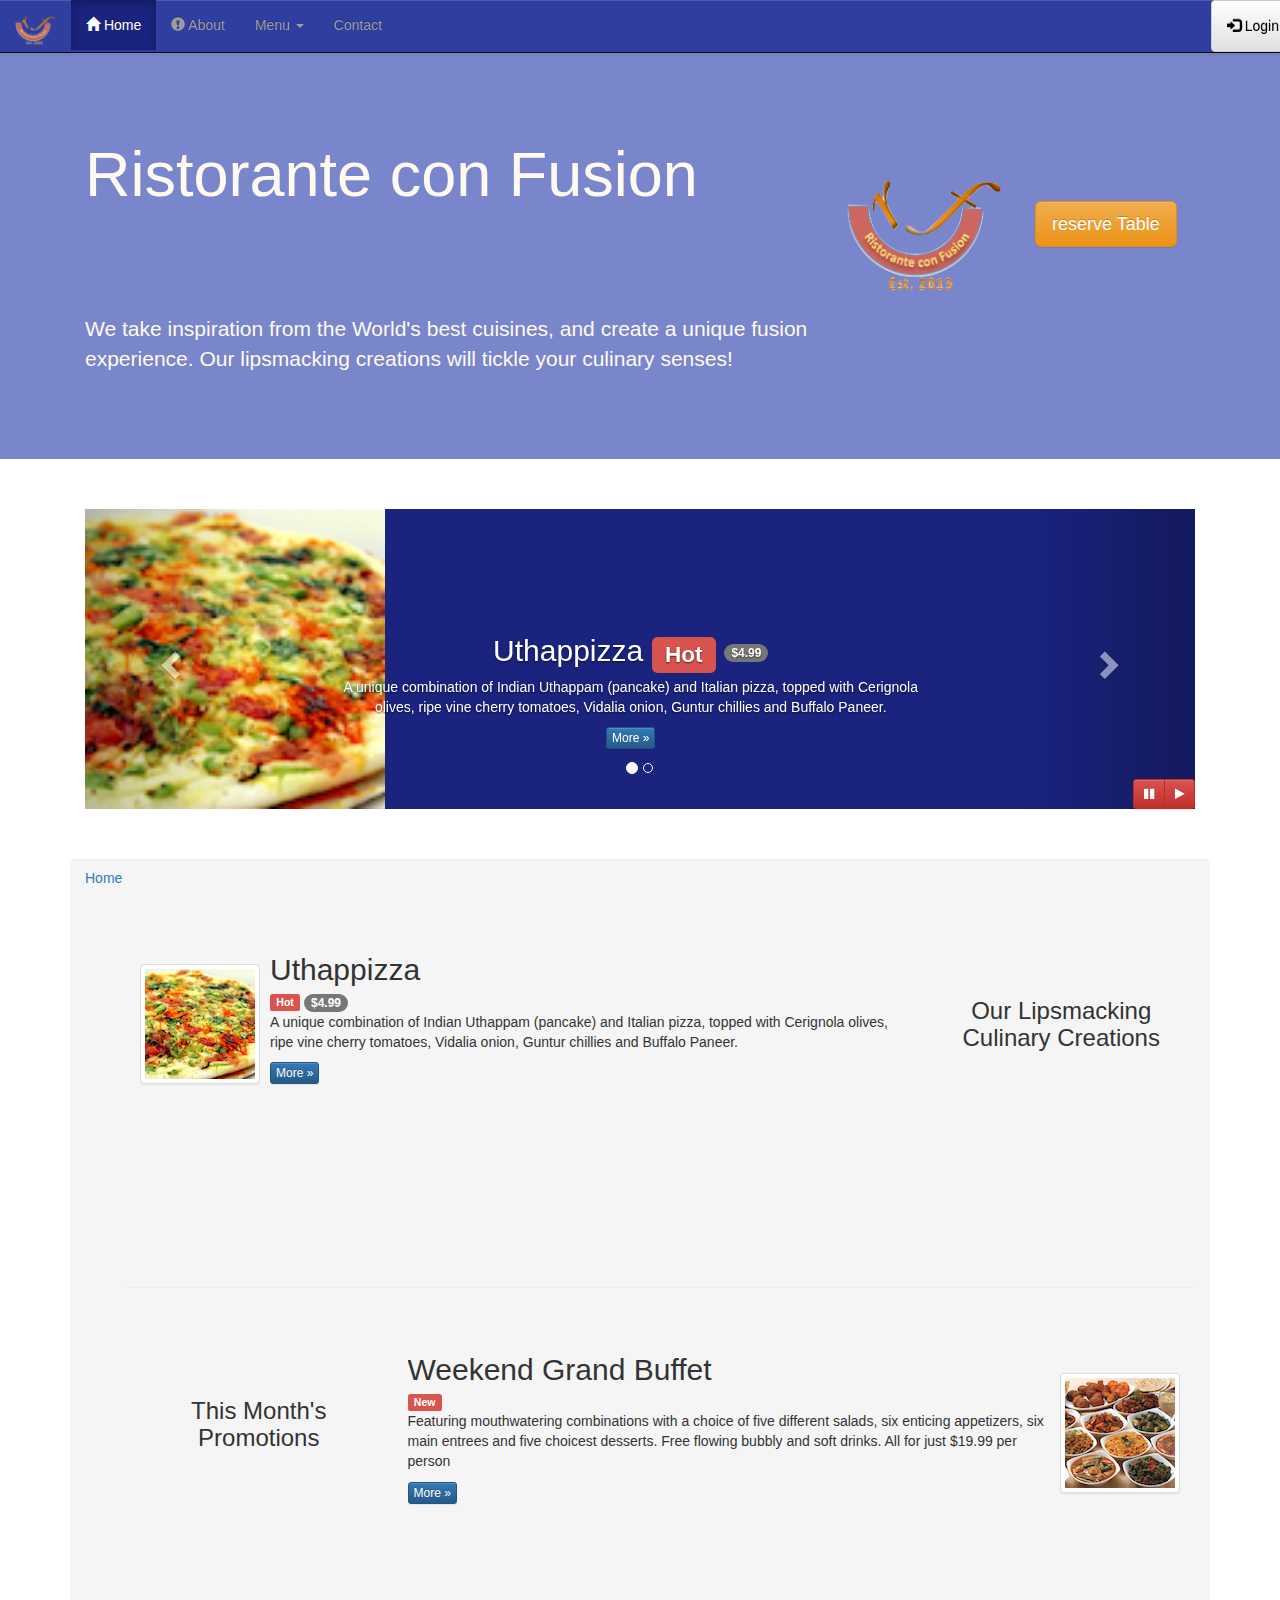
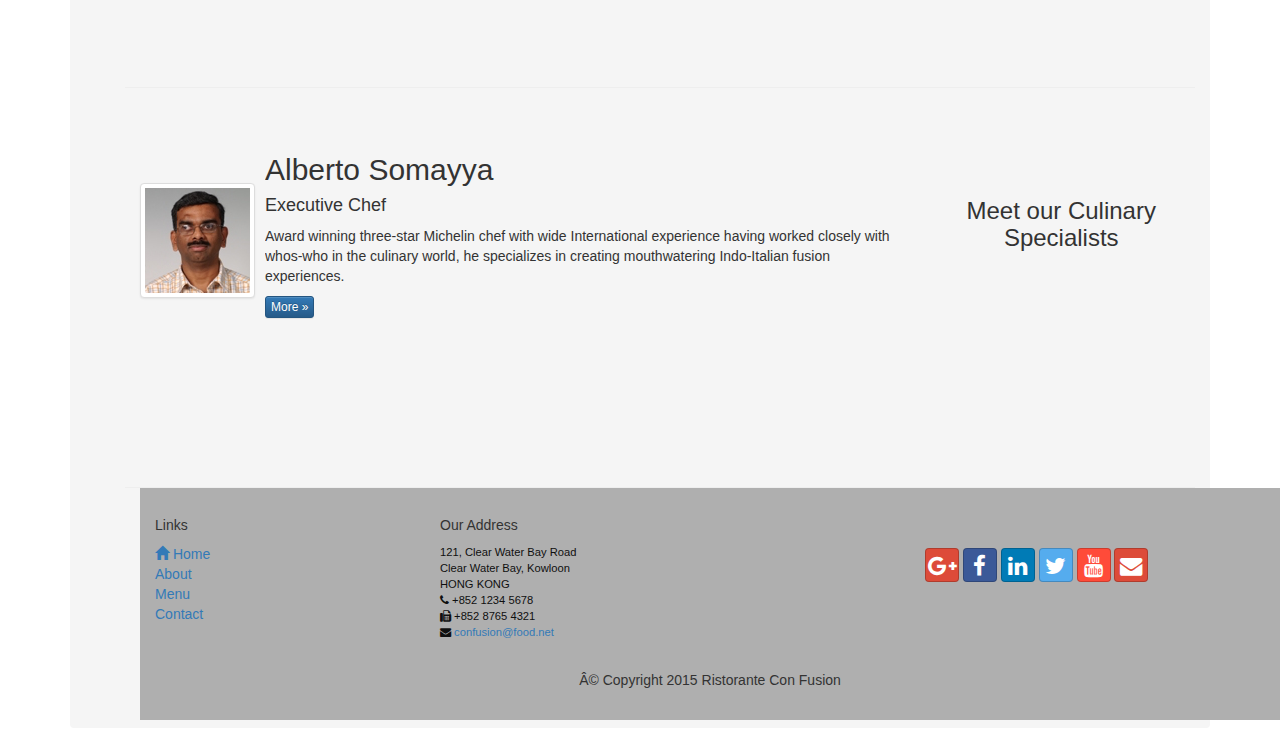
==== index.html @ 59beee9d "restaurant-project" ====
<!DOCTYPE html>
<html lang="en">

<head>
    <meta charset="uX-8">
    <meta http-equiv="X-UA-Compa]ble" content="IE=edge">
    <meta name="viewport" content="width=device-width,ini]al-scale=1">
    <title>Ristorante Con Fusion</title>
    <link href="bower_components/bootstrap/dist/css/bootstrap.min.css" rel="stylesheet">
    <link href="bower_components/bootstrap/dist/css/bootstrap-theme.min.css" rel="stylesheet">
    <link href="bower_components/font-awesome/css/font-awesome.min.css" rel="stylesheet">
    <link href="css/mystyles.css" rel="stylesheet">
    <link href="css/bootstrap-social.css" rel="stylesheet">
</head>

<body>
<nav class="navbar navbar-default navbar-fixed-top navbar-inverse">
    <div class="navbar-head">
    <a class="navbar-brand" href="#"><img src="img/logo.png" height=30 width=41></a>
        <button type="button" class="navbar-toggle collapsed" data-toggle="collapse" data-target="#navbar" aria-expanded="false" aria-controls="navbar">
        <span class="sr-only">Toggle navigation</span>
            <span class="icon-bar"></span>
            <span class="icon-bar"></span>
            <span class="icon-bar"></span>
        </button>
    </div>
    <div class="navbar-collapse collapse" id="navbar">
    <ul class="nav navbar-nav">
        <li class="active"><a href="index.html"><span class="glyphicon glyphicon-home" aria-hidden="true"></span> Home</a></li>
        <li><a href="aboutus.html"><span class="glyphicon glyphicon-exclamation-sign" aria-hidden="true"></span> About</a></li>
<li class="dropdown">
<a href="#" class="dropdown-toggle"
data-toggle="dropdown"
role="button"
aria-haspopup="true"
aria-expanded="false">
Menu
<span class="caret">
</span></a>
<ul class="dropdown-menu">
<li><a href="#">Appetizers</a></li>
<li><a href="#">Main Courses</a></li>
<li><a href="#">Desserts</a></li>
<li><a href="#">Drinks</a></li>
<li role="separator" class="divider"></li>
<li class="dropdown-header">Specials</li>
<li><a href="#">Lunch Buffet</a></li>
<li><a href="#">Weekend Brunch</a></li>
</ul>
</li>
                   <li><a href="#">Contact</a></li>
        </ul>
        <ul class="nav navbar-nav navbar-right">
                   <li><a  id="loginButton" type="button" class="btn btn-default" style="color : black ;">
                   <span class="glyphicon glyphicon-log-in"></span> Login</a>
                   </li>
               </ul>

    </div>

    </nav>
    <div id="loginModal" class="modal fade" role="dialog">
        <div class="modal-dialog">
        <!-- Modal content-->
        <div class="modal-content">
            <div class="modal-header">
                <button type="button" class="close" data-dismiss="modal">&times;</button>
                <h4 class="modal-title">Login </h4>
            </div>
            <div class="modal-body">

              <form class="form form-inline" role="form">
                <div class="form-group">
                  <label for="email" class="sr-only">Email</label>
                  <input type="text" id="email" name="email" placeholder="Email" value="">
                </div>
                <div class="form-group">
                  <label for="password" class="sr-only">password</label>
                  <input type="password" id="password" name="password" placeholder="password" value="">
                </div>
                <div class="checkbox">
                  <label><input type="checkbox" name="remember" value="">remember me</label>
                </div>
                <button type="submit" name="login" class="btn btn-info btn-md">log in</button>
                <button type="button" class="btn btn-default btn-sm" data-dismiss="modal">Cancel</button>
              </form>

            </div>
        </div>
        </div>
    </div>
    <header class="jumbotron" id="jumbotron">

        <!-- Main component for a primary marketing message or call to action -->

        <div class="container">
            <div class="row row-header">
                <div class="col-xs-12 col-sm-8">
                    <h1>Ristorante con Fusion</h1>
                    <p style="padding:40px;"></p>
                    <p>We take inspiration from the World's best cuisines, and create a unique fusion experience. Our lipsmacking creations will tickle your culinary senses!</p>
                </div>
                <div class="col-xs-6 col-sm-2">
                    <p style="padding:20px;"></p>
                    <img src="img/logo.png" class="img-responsive">
                </div>
                <div class="col-xs-6 col-sm-2">
                  <p style="padding : 33px ;"></p>
                  <a type="button" class="btn btn-warning btn-lg" id="reserveButton">reserve Table</a>
                </div>
            </div>
        </div>
        <div id="reserveModal" class="modal fade" role="dialog">
            <div class="modal-dialog">
            <!-- Modal content-->
            <div class="modal-content">
                <div class="modal-header">
                    <button type="button" class="close" data-dismiss="modal">&times;</button>
                    <h4 class="modal-title">Reserve </h4>
                </div>
                <div class="modal-body">

                  <form class="form-horizontal" role="form" >
                    <div class="form-group">
                      <label class="col-xs-12 col-sm-4">number of persons</label>
                      <div class="col-xs-12 col-sm-8">
                        <input type="radio" id="one" name="number" value="">
                        <label for="one">1</label>
                        <input type="radio" id="two" name="number" value="">
                        <label for="two">2</label>
                        <input type="radio" id="three" name="number" value="">
                        <label for="three">3</label>
                        <input type="radio" id="four" name="number" value="">
                        <label for="four">4</label>
                        <input type="radio" id="five" name="number" value="">
                        <label for="five">5</label>
                        <input type="radio" id="six" name="number" value="">
                        <label for="six">6</label>
                      </div>
                    </div>
                    <div class="form-group">
                      <label for="buttons" class="col-xs-12 col-sm-4">Section</label>
                      <div class="btn-group col-xs-12 col-sm-8" data-toggle="buttons" id="buttons">
                        <label class="btn btn-success btn-lg active"><input type="radio" name="section" value="" class="sr-only" checked>non-smoking</label>
                        <label class="btn btn-danger btn-lg"><input type="radio" name="section" value="" class="sr-only">smoking</label>
                      </div>
                    </div>
                    <div class="form-group">
                      <label class="col-xs-12 col-sm-4">Date and Time</label>
                      <div class="col-xs-12 col-sm-8">
                        <label for="date" class="sr-only">date</label>
                        <input type="date" id="date" name="visit-date" value="" placeholder="date">
                        <span class="input-feedback glyphicon glyphicon-calendar"></span>
                        <label for="time" class="sr-only">time</label>
                        <input type="time" id="time" name="visit-time" value="" placeholder="time">
                        <span class="input-feedback glyphicon glyphicon-time"></span>
                      </div>
                    </div>
                    <div id="reservation" class="form-group" style="padding : 20px ;">
                      <p class="col-xs-12 col-sm-4"></p>
                      <button type="submit" role="button" name="reserve" value="" class="btn btn-primary btn-lg">Reserve</button>
                      <button type="button" class="btn btn-warning btn-lg" data-dismiss="modal">Cancel</button>
                    </div>
                    <div class="alert alert-warning alert-dismissible" role="alert">
                           <button type="button" class="close" data-dismiss="alert" aria-label="Close"><span aria-hidden="true">&times;</span></button>
                           <strong>Warning!</strong> Please <a	href="tel:+85212345678"	class="alert-link">
      	                   call</a> us to reserve for more than 6 persons
                    </div>
                  </form>

                </div>
            </div>
            </div>
        </div>
    </header>

    <div class="container">
      <div class="row row-content">
           <div class="col-xs-12">
             <div id="mycarousel" class="carousel slide" data-ride="carousel">
               <!-- Wrapper for slides -->
                <div class="carousel-inner" role="listbox">
                    <div class="item active">
                         <div class="row">
                           <img class="img-responsive"
                            src="img/uthappizza.png" alt="Uthappizza" class="col-xs-12 col-sm-4">
                           <div class="carousel-caption col-xs-12 col-sm-7 col-sm-push-2">
                           <h2>Uthappizza  <span class="label label-danger">Hot</span> <span class="badge">$4.99</span></h2>
                           <p>A unique combination of Indian Uthappam (pancake) and
                             Italian pizza, topped with Cerignola olives, ripe vine
                             cherry tomatoes, Vidalia onion, Guntur chillies and
                             Buffalo Paneer.</p>
                           <p><a class="btn btn-primary btn-xs" href="#">More &raquo;</a></p>
                           </div>
                         </div>
                    </div>
                    <div class="item">
                        <div class="row">
                          <img src="img/buffet.png" alt="Weekend Grand Buffet" class="col-xs-12 col-sm-4">
                          <div class="carousel-caption col-xs-12 col-sm-7 col-sm-push-2">
                          <h2>Weekend Grand Buffet <span class="label label-danger label-xs">New</span></h2>
                           <p>Featuring mouthwatering combinations with a choice of five different salads,
                            six enticing appetizers, six main entrees and five choicest desserts.
                            Free flowing bubbly and soft drinks. All for just $19.99 per person</p>
                            <p><a class="btn btn-primary btn-xs" href="#">More &raquo;</a></p>
                          </div>
                        </div>

                    </div>
                    <!-- Indicators -->
                    <ol class="carousel-indicators">
                         <li data-target="#mycarousel" data-slide-to="0" class="active"></li>
                         <li data-target="#mycarousel" data-slide-to="1"></li>
                    </ol>
                    <!-- Controls -->
                <a class="left carousel-control" href="#mycarousel" role="button" data-slide="prev">
                    <span class="glyphicon glyphicon-chevron-left" aria-hidden="true"></span>
                    <span class="sr-only">Previous</span>
                </a>
                <a class="right carousel-control" href="#mycarousel" role="button" data-slide="next">
                    <span class="glyphicon glyphicon-chevron-right" aria-hidden="true"></span>
                    <span class="sr-only">Next</span>
                </a>
                </div>
                <div class="btn-group" id="carouselButtons">
                   <button class="btn btn-danger btn-sm" id="carousel-pause">
                     <span class="fa fa-pause" aria-hidden="true"></span>
                   </button>
                   <button class="btn btn-danger btn-sm" id="carousel-play">
                     <span class="fa fa-play" aria-hidden="true"></span>
                   </button>
               </div>
            </div>
            </div>
       </div>

              <ul class="breadcrumb">
                <li><a href="index.html">Home</a></li>
              <ul>
        <div class="row row-content">
            <div class="col-xs-12 col-sm-3 col-sm-push-9">
                <p style="padding:20px;"></p>
                <h3 align=center>Our Lipsmacking Culinary Creations</h3>
            </div>
            <div class="media col-xs-12 col-sm-9 col-sm-pull-3">
                    <div class="media-left media-middle">
                        <a href="#">
                        <img class="media-object img-thumbnail"
                         src="img/uthappizza.png" alt="Uthappizza">
                        </a>
                    </div>
                    <div class="media-body">
                        <h2 class="media-heading">Uthappizza</h2>
                        <span class="label label-danger label-lg">Hot</span>
                        <span class="badge">$4.99</span>
                        <p>A unique combination of Indian Uthappam (pancake) and
                          Italian pizza, topped with Cerignola olives, ripe vine
                          cherry tomatoes, Vidalia onion, Guntur chillies and
                          Buffalo Paneer.</p>
                        <p><a class="btn btn-primary btn-xs" href="#">More &raquo;</a></p>
                    </div>
                </div>
        </div>


        <div class="row row-content">
            <div class="col-xs-12 col-sm-3">
                <p style="padding:20px;"></p>
                <h3 align=center>This Month's Promotions</h3>
            </div>
            <div class="media col-xs-12 col-sm-9">
                    <div class="media-body">
                        <h2 class="media-heading">Weekend Grand Buffet</h2>
                        <span class="label label-danger label-lg">New</span>
                        <p>Featuring mouthwatering combinations with a choice of five different salads,
                           six enticing appetizers, six main entrees and five choicest desserts.
                            Free flowing bubbly and soft drinks. All for just $19.99 per person</p>
                        <p><a class="btn btn-primary btn-xs" href="#">More &raquo;</a></p>
                    </div>
                    <div class="media-right media-middle">
                        <a href="#">
                        <img class="media-object img-thumbnail"
                         src="img/buffet.png" alt="Weekend Grand Buffet">
                        </a>
                    </div>
                </div>
        </div>

        <div class="row row-content">
            <div class="col-xs-12 col-sm-3 col-sm-push-9">
                <p style="padding:20px;"></p>
                <h3 align=center>Meet our Culinary Specialists</h3>
            </div>
            <div class="media col-xs-12 col-sm-9 col-sm-pull-3">
                    <div class="media-left media-middle">
                        <a href="#">
                        <img class="media-object img-thumbnail"
                         src="img/alberto.png" alt="Alberto Somayya">
                        </a>
                    </div>
                    <div class="media-body">
                        <h2 class="media-heading">Alberto Somayya</h2>
                        <h4>Executive Chef</h4>
                        <p>Award winning three-star Michelin chef with wide
                         International experience having worked closely with
                         whos-who in the culinary world, he specializes in
                          creating mouthwatering Indo-Italian fusion experiences.
                         </p>
                        <p><a class="btn btn-primary btn-xs" href="#">More &raquo;</a></p>
                    </div>
                </div>
        </div>

    <footer>
        <div class="container">
            <div class="row row-footer">
                <div class="col-xs-6 col-sm-3">
                    <h5>Links</h5>
                    <ul class="list-unstyled">
                        <li><a href="#jumbotron"><span class="glyphicon glyphicon-home"></span> Home</a></li>
                        <li><a href="#">About</a></li>
                        <li><a href="#">Menu</a></li>
                        <li><a href="#">Contact</a></li>
                    </ul>
                </div>
                <div class="col-xs-6 col-sm-5">
                    <h5>Our Address</h5>
                    <address>
		              121, Clear Water Bay Road<br>
		              Clear Water Bay, Kowloon<br>
		              HONG KONG<br>
		              <i class="fa fa-phone"></i> +852 1234 5678<br>
		              <i class="fa fa-fax"></i> +852 8765 4321<br>
		              <i class="fa fa-envelope"></i> <a href="mailto:confusion@food.net">confusion@food.net</a>
		           </address>
                </div>
                <div class="col-xs-12 col-sm-4">
                    <div style="padding: 40px 10px;">
                        <a href="http://google.com/+" class="btn btn-social-icon btn-google-plus">
                        <i class="fa fa-google-plus"></i></a>
                        <a class="btn btn-social-icon btn-facebook" href="hXp://www.facebook.com/profile.php?id=">
                        <i class="fa fa-facebook"></i></a>
                        <a href="http://www.linkedin.com/in/" class="btn btn-social-icon btn-linkedin">
                        <i class="fa fa-linkedin"></i></a>
                        <a href="http://twitter.com/" class="btn btn-social-icon btn-twitter">
                        <i class="fa fa-twitter"></i></a>
                        <a href="http://youtube.com/" class="btn btn-social-icon btn-youtube">
                        <i class="fa fa-youtube"></i></a>
                        <a href="mailto:" class="btn btn-social-icon btn-google-plus">
                        <i class="fa fa-envelope"></i></a>
                    </div>
                </div>
                <div class="col-xs-12 col-sm-12">
                    <p style="padding:10px;"></p>
                    <p align=center>© Copyright 2015 Ristorante Con Fusion</p>
                </div>
            </div>
        </div>
    </footer>
    <script src="bower_components/jquery/dist/jquery.min.js"></script>
        <!-- Include all compiled plugins (below), or include individual files as needed -->
        <script src="bower_components/bootstrap/dist/js/bootstrap.min.js"></script>

<script>
        $(document).ready(function(){
        $('[data-toggle="tooltip"]').tooltip();
         });
    </script>
    <script>
        $(document).ready(function(){
            $("#mycarousel").carousel( { interval: 2000 } );
                          $("#carousel-pause").click(function(){
                $("#mycarousel").carousel('pause');
            });
                        $("#carousel-play").click(function(){
                $("#mycarousel").carousel('cycle');
            });
        });
    </script>
    <script>
      $(document).ready(function(){
        $("#loginButton").click(function(){
          $("#loginModal").modal('toggle');
        })
        $("#reserveButton").click(function(){
          $("#reserveModal").modal('toggle');
        })
      })
    </script>
</body>

</html>
---- css/mystyles.css ----
.row-header {
  margin: 0px auto;
  padding: 0px 0px;
}
.row-content {
  margin: 0px auto;
  padding: 50px 0px;
  border-bottom: 1px ridge;
  min-height: 400px;
}
.row-footer {
  margin: 0px auto;
  padding: 20px 0px;
  background-color: #AfAfAf;
}
.jumbotron {
  margin: 0px auto;
  padding: 70px 30px;
  background: #7986CB;
  color: floralwhite;
}
.carousel {
  background: #1a237e;
}
.carousel .item {
  height: 300px;
}
.carousel .item img {
  left: 0;
  min-height: 300px;
  position: absolute;
  top: 0;
}
.navbar-inverse {
  background: #303f9f;
  color: #ffffff;
}
.navbar-inverse .navbar-nav > .active > a {
  background: #1a237e;
  color: #ffffff;
}
.navbar-inverse .navbar-nav > .active > a:hover {
  background: #1a237e;
  color: #ffffff;
}
.navbar-inverse .navbar-nav > .active > a:focus {
  background: #1a237e;
  color: #ffffff;
}
.navbar-inverse .navbar-nav > .open > a {
  background: #1a237e;
  color: #ffffff;
}
.navbar-inverse .navbar-nav > .open > a:hover {
  background: #1a237e;
  color: #ffffff;
}
.navbar-inverse .navbar-nav > .open > a:focus {
  background: #1a237e;
  color: #ffffff;
}
.navbar-inverse .navbar-nav .open .dropdown-menu > li > a {
  background-color: #303f9f;
  color: #eeeeee;
}
.navbar-inverse .navbar-nav .open .dropdown-menu > li > a:hover {
  color: #000000;
}
.navbar-inverse .navbar-nav .open .dropdown-menu {
  background-color: #303f9f;
  color: #eeeeee;
}
address {
  color: #0f0f0f;
  font-size: 80%;
  margin: 0px;
}
body {
  align: center;
  padding: 50px 0px 0px 0px;
  z-index: 0;
}
.tab-content {
  border-bottom: 1px solid #dddddd;
  border-left: 1px solid #dddddd;
  border-right: 1px solid #dddddd;
  padding: 10px;
}
.affix {
  top: 100px;
}
#carouselButtons {
  bottom: 0px;
  position: absolute;
  right: 0px;
}
.modal-content { color: #000; }
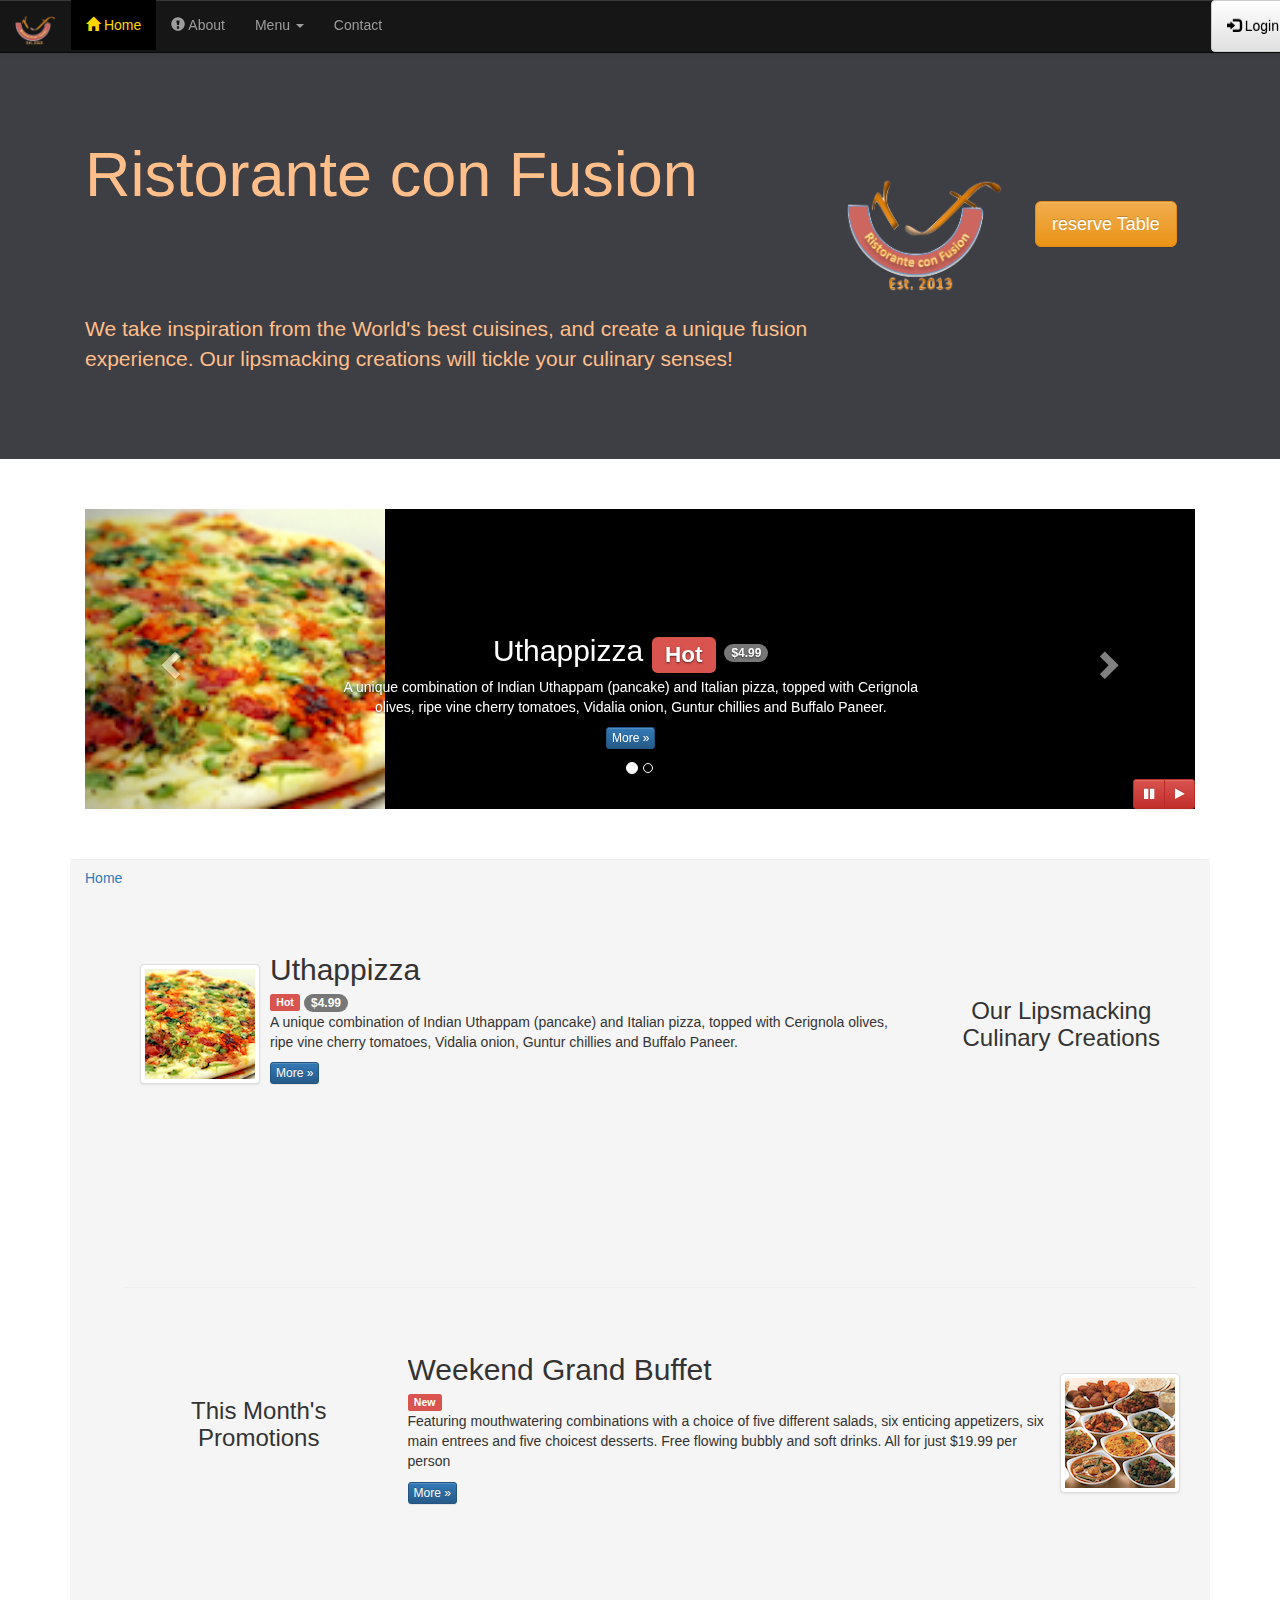
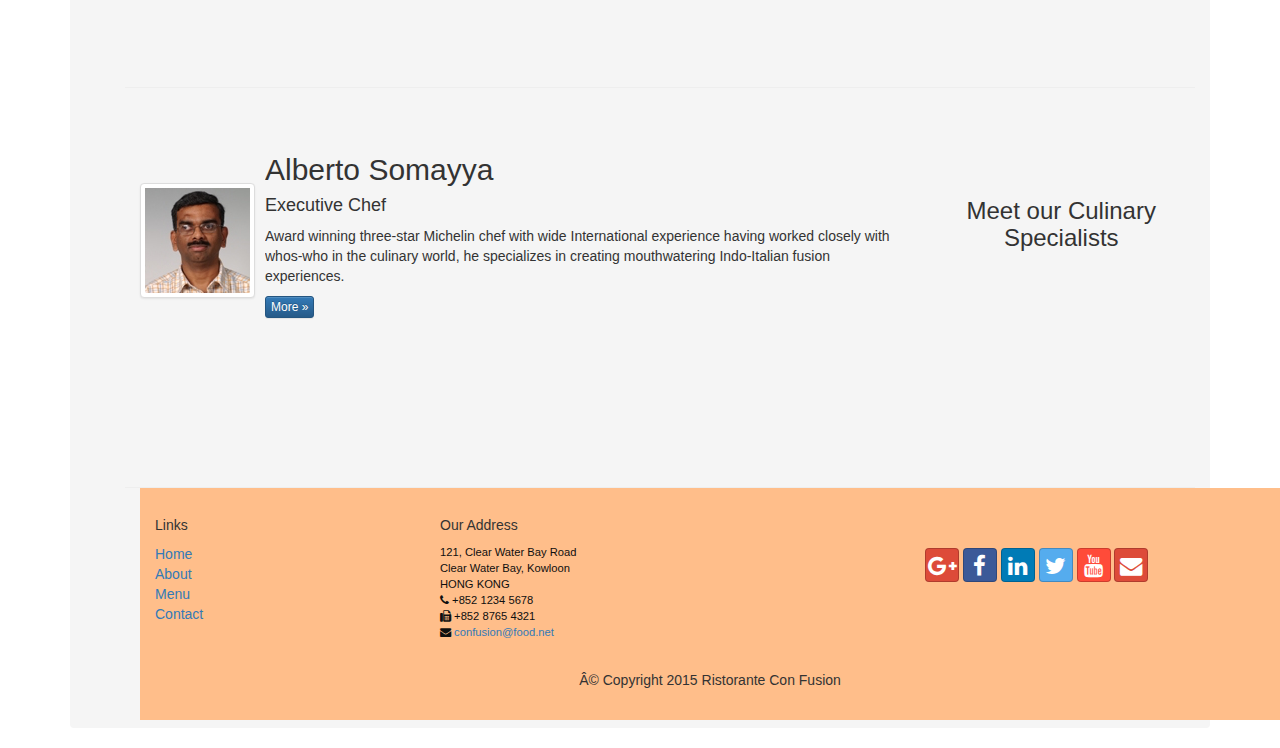
==== commit 23c4b707: "last-version" ====
--- a/index.html
+++ b/index.html
@@ -317,10 +317,10 @@
                 <div class="col-xs-6 col-sm-3">
                     <h5>Links</h5>
                     <ul class="list-unstyled">
-                        <li><a href="#jumbotron"><span class="glyphicon glyphicon-home"></span> Home</a></li>
-                        <li><a href="#">About</a></li>
-                        <li><a href="#">Menu</a></li>
-                        <li><a href="#">Contact</a></li>
+                        <li><a href="index.html">Home</a></li>
+                        <li><a href="aboutus.html">About</a></li>
+                        <li><a href="menu.html">Menu</a></li>
+                        <li><a href="contactus.html">Contact</a></li>
                     </ul>
                 </div>
                 <div class="col-xs-6 col-sm-5">
--- a/css/mystyles.css
+++ b/css/mystyles.css
@@ -11,16 +11,16 @@
 .row-footer {
   margin: 0px auto;
   padding: 20px 0px;
-  background-color: #AfAfAf;
+  background-color: rgb(290,190,138);
 }
 .jumbotron {
   margin: 0px auto;
   padding: 70px 30px;
-  background: #7986CB;
-  color: floralwhite;
+  background: rgb(62, 63, 68) ;
+  color: rgb(290,190,138);
 }
 .carousel {
-  background: #1a237e;
+  background: #000000;
 }
 .carousel .item {
   height: 300px;
@@ -32,42 +32,42 @@
   top: 0;
 }
 .navbar-inverse {
-  background: #303f9f;
-  color: #ffffff;
+  background: rgb(22,22,22);
+  color: gold;
 }
 .navbar-inverse .navbar-nav > .active > a {
-  background: #1a237e;
-  color: #ffffff;
+  background: #000000;
+  color: gold;
 }
 .navbar-inverse .navbar-nav > .active > a:hover {
-  background: #1a237e;
-  color: #ffffff;
+  background: #000000;
+  color: gold;
 }
 .navbar-inverse .navbar-nav > .active > a:focus {
-  background: #1a237e;
-  color: #ffffff;
+  background: #000000;
+  color: gold;
 }
 .navbar-inverse .navbar-nav > .open > a {
-  background: #1a237e;
-  color: #ffffff;
+  background: #000000;
+  color: gold;
 }
 .navbar-inverse .navbar-nav > .open > a:hover {
-  background: #1a237e;
-  color: #ffffff;
+  background: #000000;
+  color: gold;
 }
 .navbar-inverse .navbar-nav > .open > a:focus {
-  background: #1a237e;
-  color: #ffffff;
+  background: #000000;
+  color: gold;
 }
 .navbar-inverse .navbar-nav .open .dropdown-menu > li > a {
-  background-color: #303f9f;
+  background-color: rgb(22,22,22);
   color: #eeeeee;
 }
 .navbar-inverse .navbar-nav .open .dropdown-menu > li > a:hover {
   color: #000000;
 }
 .navbar-inverse .navbar-nav .open .dropdown-menu {
-  background-color: #303f9f;
+  background-color: rgb(22,22,22);
   color: #eeeeee;
 }
 address {
@@ -88,6 +88,7 @@
 }
 .affix {
   top: 100px;
+  background: black ;
 }
 #carouselButtons {
   bottom: 0px;
@@ -95,3 +96,9 @@
   right: 0px;
 }
 .modal-content { color: #000; }
+.nav-stacked{
+  color: rgb(290, 190, 138);
+}
+body{
+  background: florawhite ;
+}
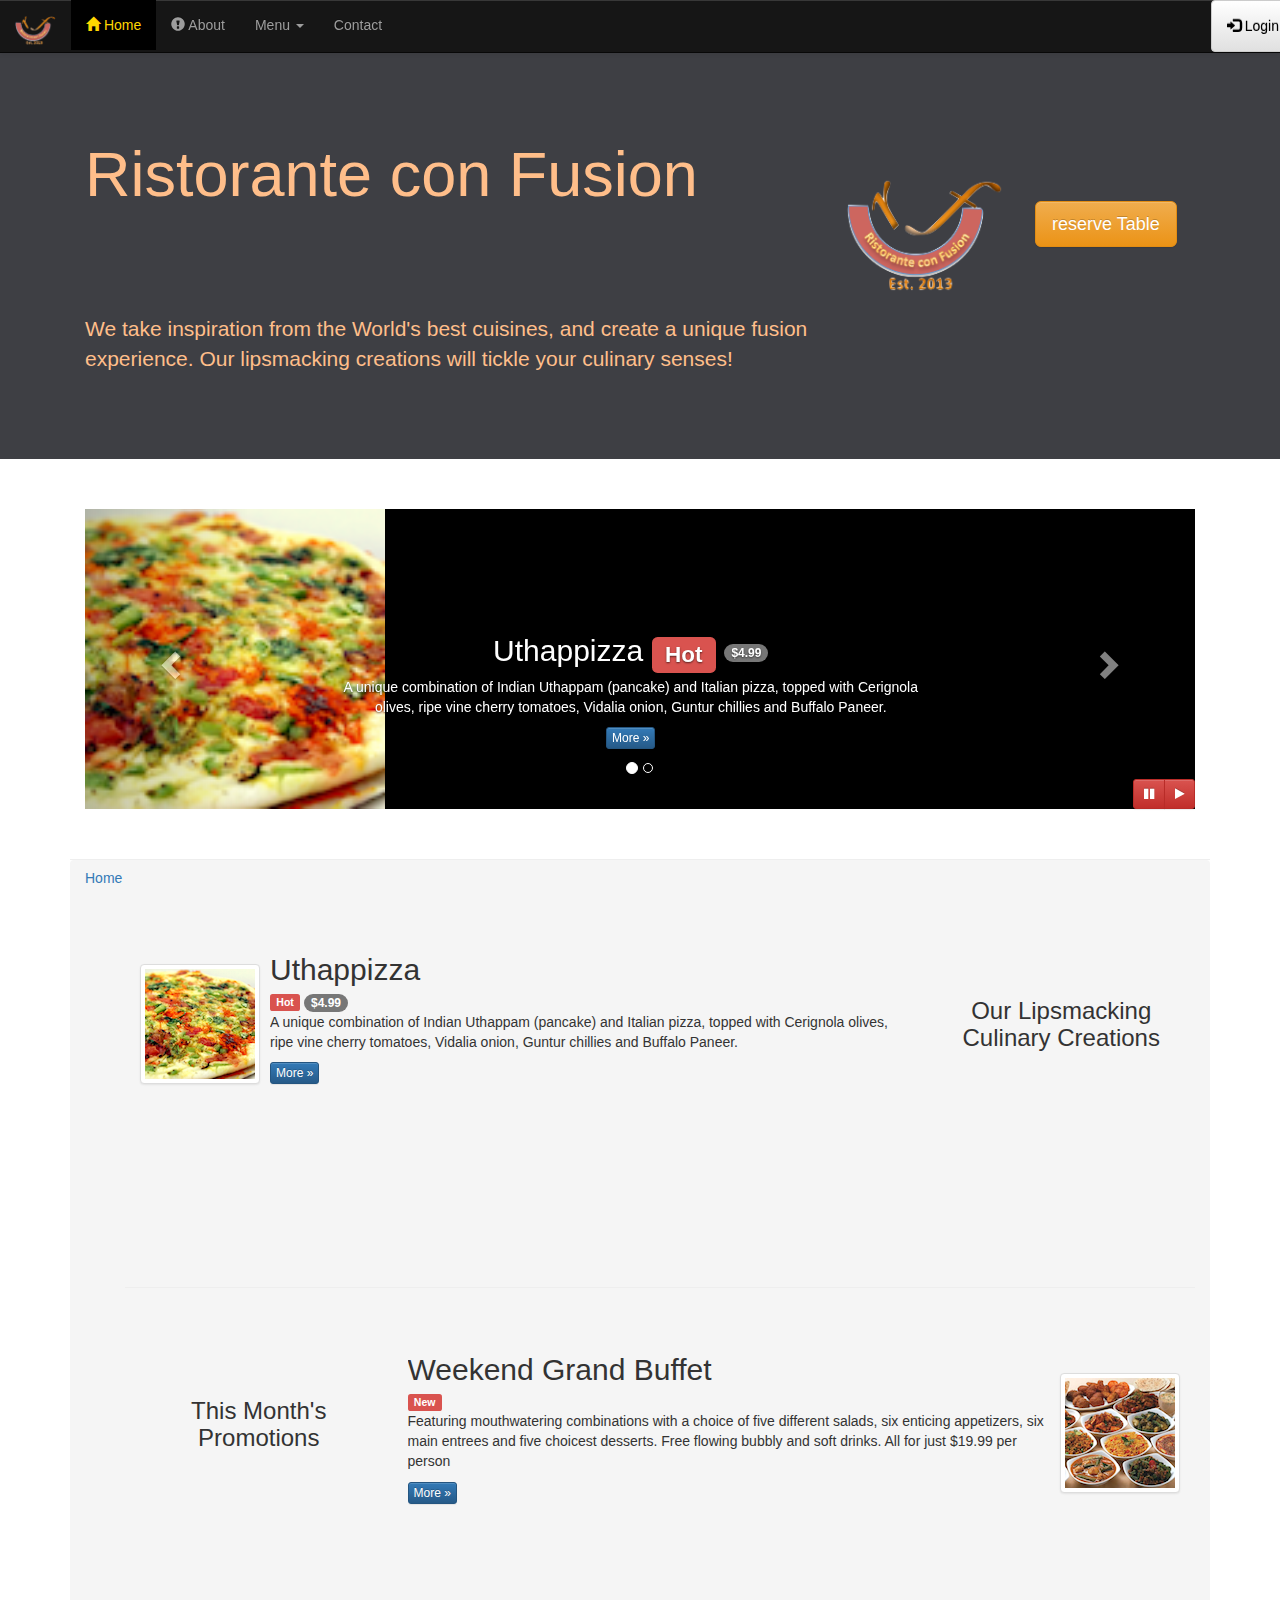
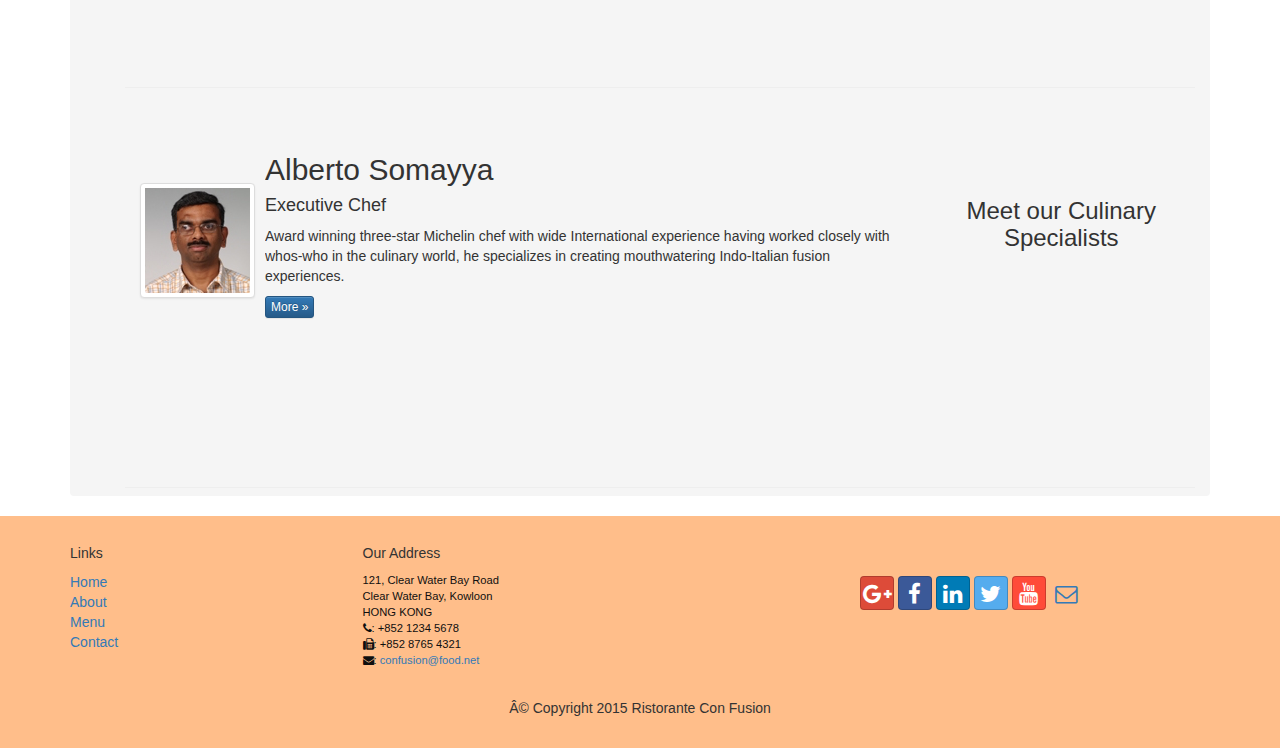
==== commit 833b7882: "final-version3" ====
--- a/index.html
+++ b/index.html
@@ -311,52 +311,49 @@
                 </div>
         </div>
 
-    <footer>
-        <div class="container">
-            <div class="row row-footer">
-                <div class="col-xs-6 col-sm-3">
-                    <h5>Links</h5>
-                    <ul class="list-unstyled">
-                        <li><a href="index.html">Home</a></li>
-                        <li><a href="aboutus.html">About</a></li>
-                        <li><a href="menu.html">Menu</a></li>
-                        <li><a href="contactus.html">Contact</a></li>
-                    </ul>
-                </div>
-                <div class="col-xs-6 col-sm-5">
-                    <h5>Our Address</h5>
-                    <address>
-		              121, Clear Water Bay Road<br>
-		              Clear Water Bay, Kowloon<br>
-		              HONG KONG<br>
-		              <i class="fa fa-phone"></i> +852 1234 5678<br>
-		              <i class="fa fa-fax"></i> +852 8765 4321<br>
-		              <i class="fa fa-envelope"></i> <a href="mailto:confusion@food.net">confusion@food.net</a>
-		           </address>
-                </div>
-                <div class="col-xs-12 col-sm-4">
-                    <div style="padding: 40px 10px;">
-                        <a href="http://google.com/+" class="btn btn-social-icon btn-google-plus">
-                        <i class="fa fa-google-plus"></i></a>
-                        <a class="btn btn-social-icon btn-facebook" href="hXp://www.facebook.com/profile.php?id=">
-                        <i class="fa fa-facebook"></i></a>
-                        <a href="http://www.linkedin.com/in/" class="btn btn-social-icon btn-linkedin">
-                        <i class="fa fa-linkedin"></i></a>
-                        <a href="http://twitter.com/" class="btn btn-social-icon btn-twitter">
-                        <i class="fa fa-twitter"></i></a>
-                        <a href="http://youtube.com/" class="btn btn-social-icon btn-youtube">
-                        <i class="fa fa-youtube"></i></a>
-                        <a href="mailto:" class="btn btn-social-icon btn-google-plus">
-                        <i class="fa fa-envelope"></i></a>
-                    </div>
-                </div>
-                <div class="col-xs-12 col-sm-12">
-                    <p style="padding:10px;"></p>
-                    <p align=center>© Copyright 2015 Ristorante Con Fusion</p>
-                </div>
-            </div>
-        </div>
-    </footer>
+</div>
+        <footer class="row-footer">
+            <div class="container">
+                <div class="row">
+                    <div class="col-xs-6 col-sm-3">
+                        <h5>Links</h5>
+                        <ul class="list-unstyled">
+                            <li><a href="index.html">Home</a></li>
+                            <li><a href="aboutus.html">About</a></li>
+                            <li><a href="menu.html">Menu</a></li>
+                            <li><a href="contactus.html">Contact</a></li>
+                        </ul>
+                    </div>
+                    <div class="col-xs-6 col-sm-5">
+                        <h5>Our Address</h5>
+                        <address>
+                      121, Clear Water Bay Road<br>
+                      Clear Water Bay, Kowloon<br>
+                      HONG KONG<br>
+                      <i class="fa fa-phone"></i>: +852 1234 5678<br>
+                      <i class="fa fa-fax"></i>: +852 8765 4321<br>
+                      <i class="fa fa-envelope"></i>:
+                            <a href="mailto:confusion@food.net">confusion@food.net</a>
+                   </address>
+                    </div>
+                    <div class="col-xs-12 col-sm-4">
+                        <div class="nav navbar-nav" style="padding: 40px 10px;">
+                            <a class="btn btn-social-icon btn-google-plus" href="http://google.com/+"><i class="fa fa-google-plus"></i></a>
+                            <a class="btn btn-social-icon btn-facebook" href="http://www.facebook.com/profile.php?id="><i class="fa fa-facebook"></i></a>
+                            <a class="btn btn-social-icon btn-linkedin" href="http://www.linkedin.com/in/"><i class="fa fa-linkedin"></i></a>
+                            <a class="btn btn-social-icon btn-twitter" href="http://twitter.com/"><i class="fa fa-twitter"></i></a>
+                            <a class="btn btn-social-icon btn-youtube" href="http://youtube.com/"><i class="fa fa-youtube"></i></a>
+                            <a class="btn btn-social-icon" href="mailto:"><i class="fa fa-envelope-o"></i></a>
+                        </div>
+                    </div>
+                    <div class="col-xs-12">
+                        <p style="padding:10px;"></p>
+                        <p align=center>© Copyright 2015 Ristorante Con Fusion</p>
+                    </div>
+                </div>
+            </div>
+
+       </footer>
     <script src="bower_components/jquery/dist/jquery.min.js"></script>
         <!-- Include all compiled plugins (below), or include individual files as needed -->
         <script src="bower_components/bootstrap/dist/js/bootstrap.min.js"></script>
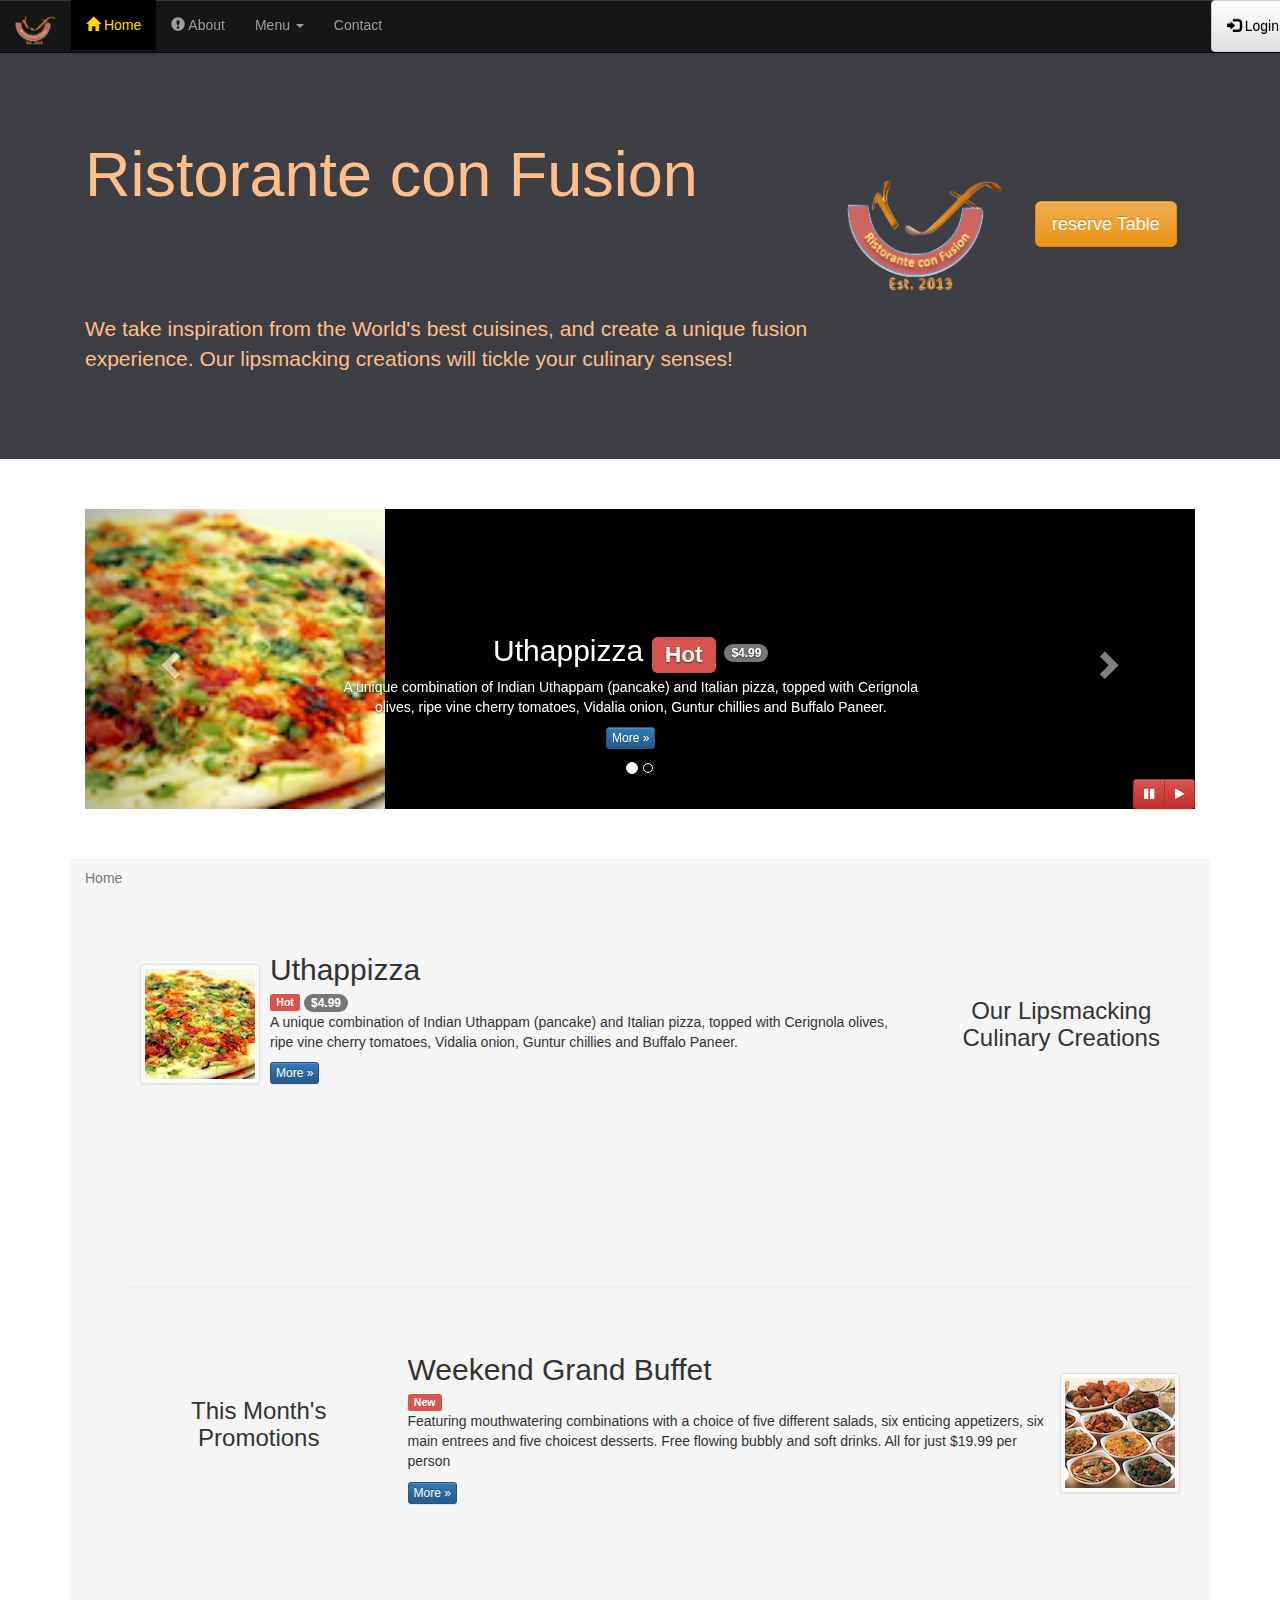
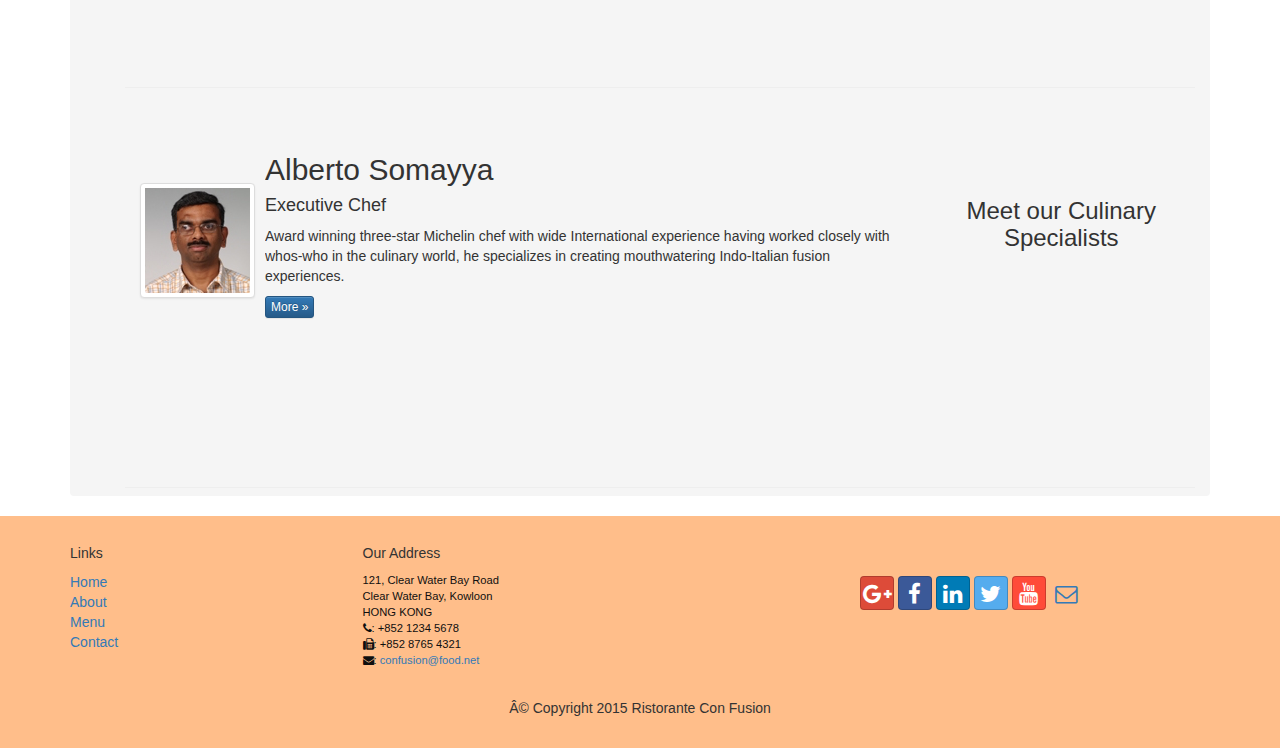
==== commit c25805fa: "final-version5" ====
--- a/index.html
+++ b/index.html
@@ -235,7 +235,7 @@
        </div>
 
               <ul class="breadcrumb">
-                <li><a href="index.html">Home</a></li>
+                <li class="active">Home</li>
               <ul>
         <div class="row row-content">
             <div class="col-xs-12 col-sm-3 col-sm-push-9">
--- a/css/mystyles.css
+++ b/css/mystyles.css
@@ -79,6 +79,7 @@
   align: center;
   padding: 50px 0px 0px 0px;
   z-index: 0;
+  background: florawhite ;
 }
 .tab-content {
   border-bottom: 1px solid #dddddd;
@@ -96,9 +97,3 @@
   right: 0px;
 }
 .modal-content { color: #000; }
-.nav-stacked{
-  color: rgb(290, 190, 138);
-}
-body{
-  background: florawhite ;
-}
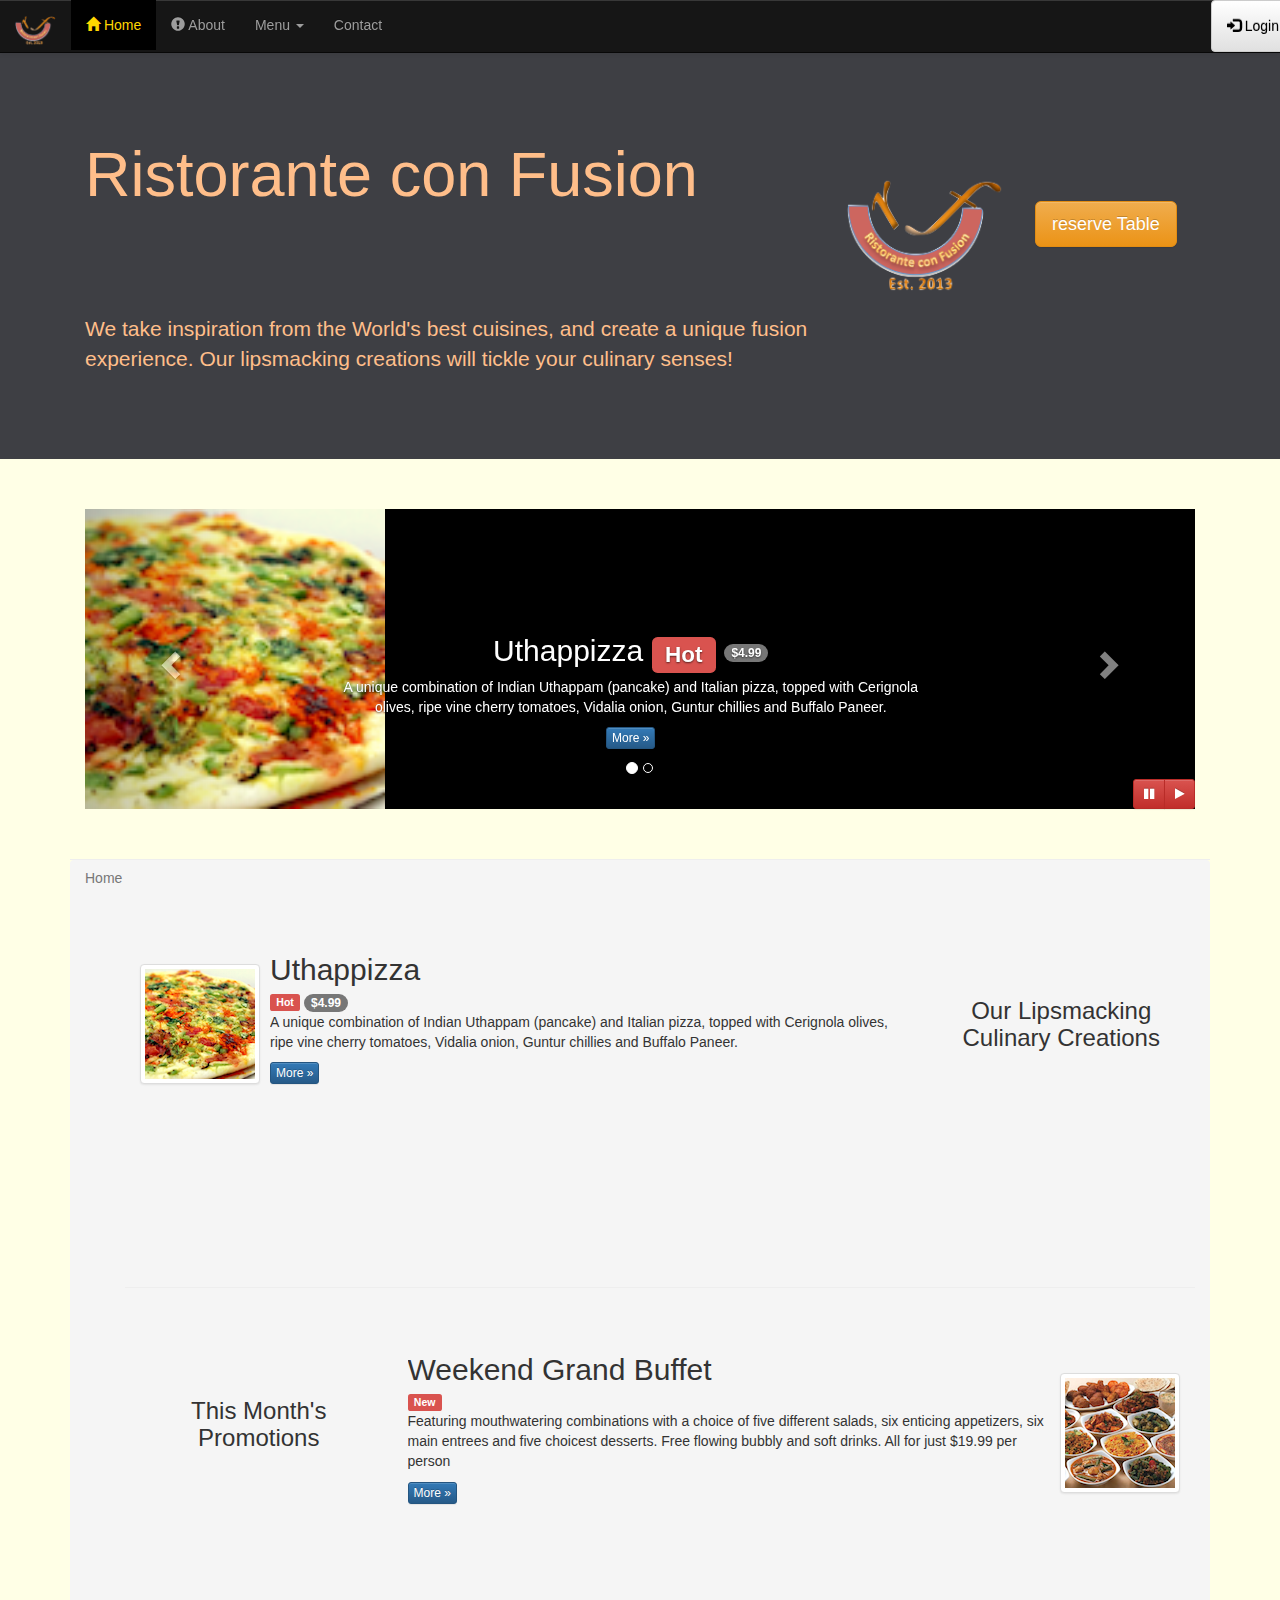
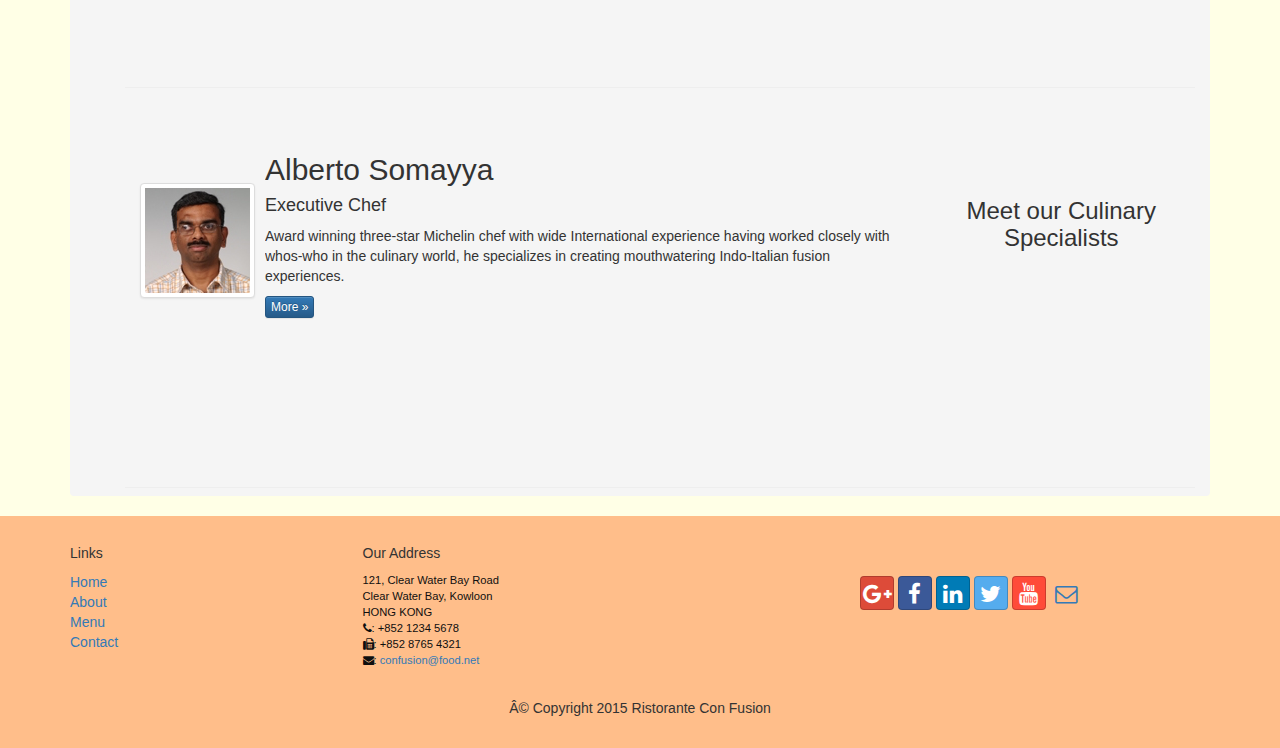
==== commit bf7c74d1: "new-style" ====
--- a/index.html
+++ b/index.html
@@ -4,7 +4,7 @@
 <head>
     <meta charset="uX-8">
     <meta http-equiv="X-UA-Compa]ble" content="IE=edge">
-    <meta name="viewport" content="width=device-width,ini]al-scale=1">
+    <meta name="viewport" content="width=device-width,initial-scale=1">
     <title>Ristorante Con Fusion</title>
     <link href="bower_components/bootstrap/dist/css/bootstrap.min.css" rel="stylesheet">
     <link href="bower_components/bootstrap/dist/css/bootstrap-theme.min.css" rel="stylesheet">
@@ -48,7 +48,7 @@
 <li><a href="#">Weekend Brunch</a></li>
 </ul>
 </li>
-                   <li><a href="#">Contact</a></li>
+                   <li><a href="contactus.html">Contact</a></li>
         </ul>
         <ul class="nav navbar-nav navbar-right">
                    <li><a  id="loginButton" type="button" class="btn btn-default" style="color : black ;">
--- a/css/mystyles.css
+++ b/css/mystyles.css
@@ -79,7 +79,7 @@
   align: center;
   padding: 50px 0px 0px 0px;
   z-index: 0;
-  background: florawhite ;
+  background: #ffffe6 ;
 }
 .tab-content {
   border-bottom: 1px solid #dddddd;
